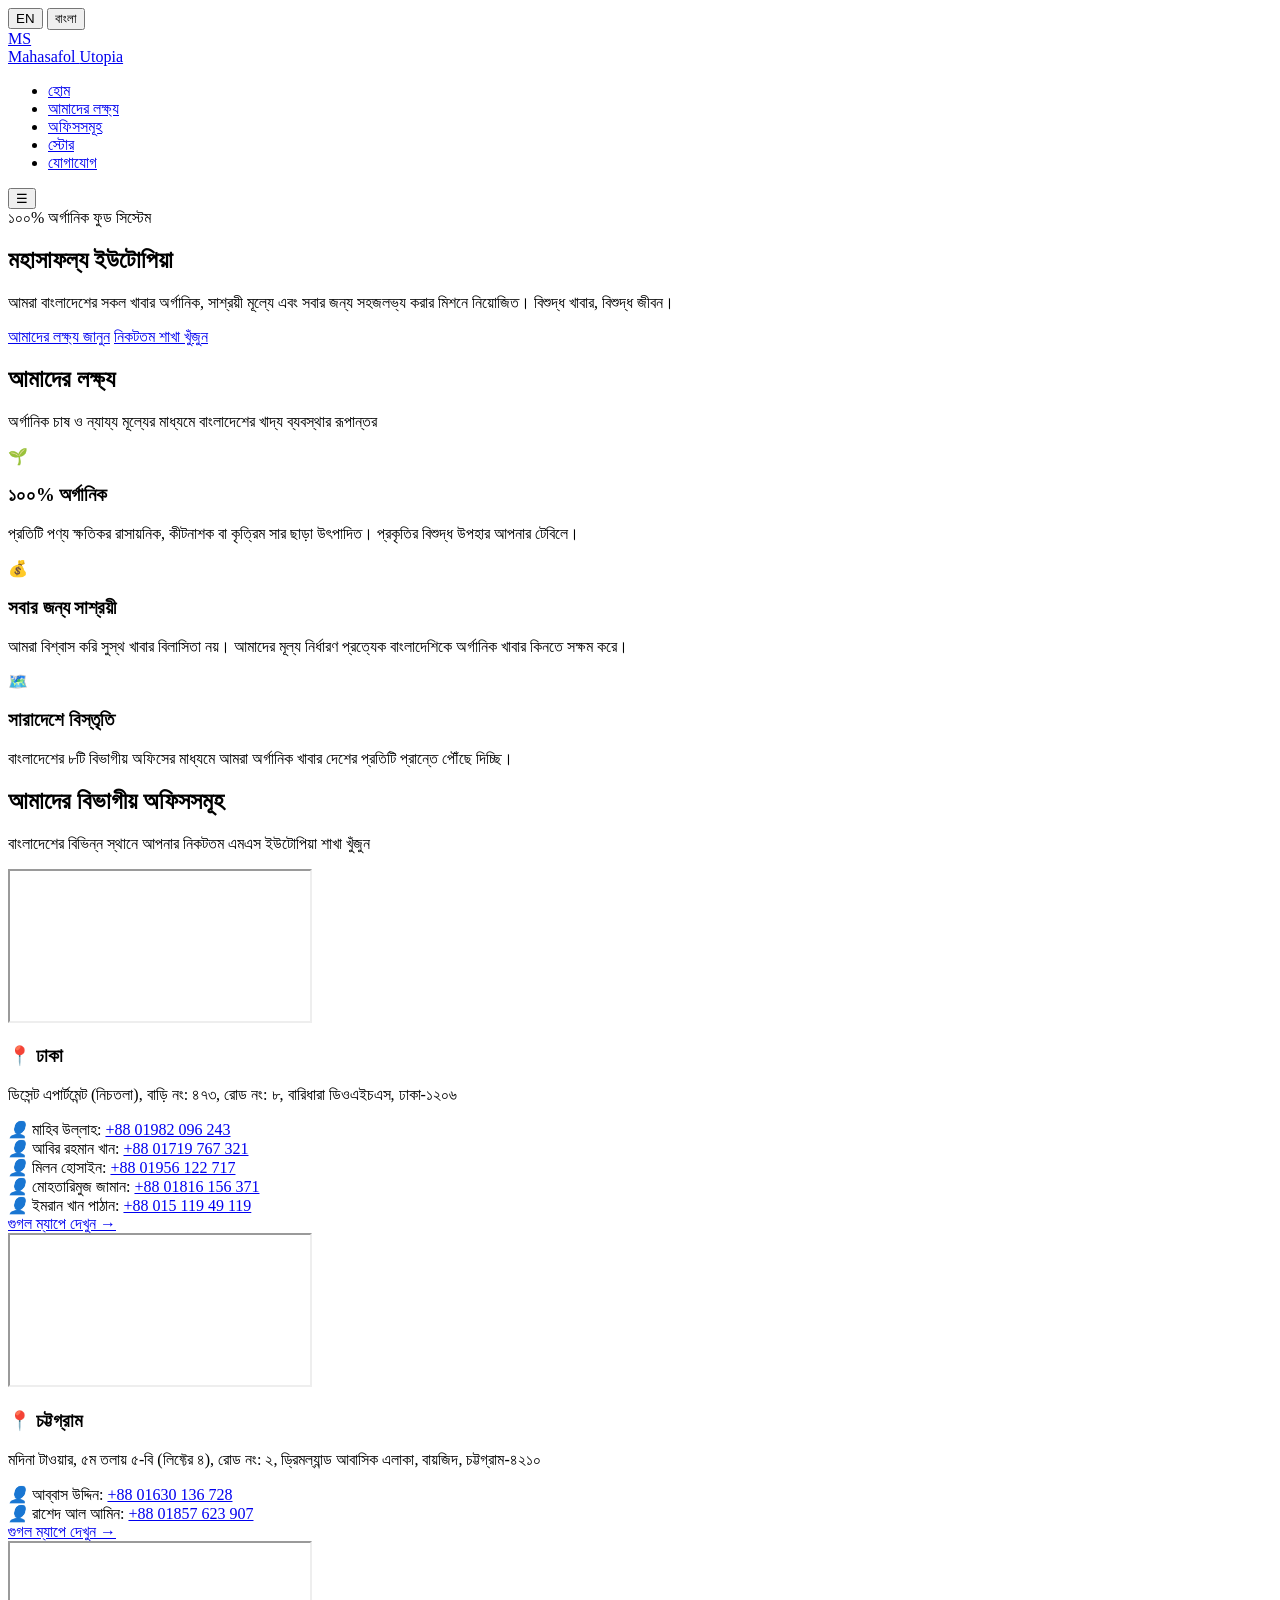
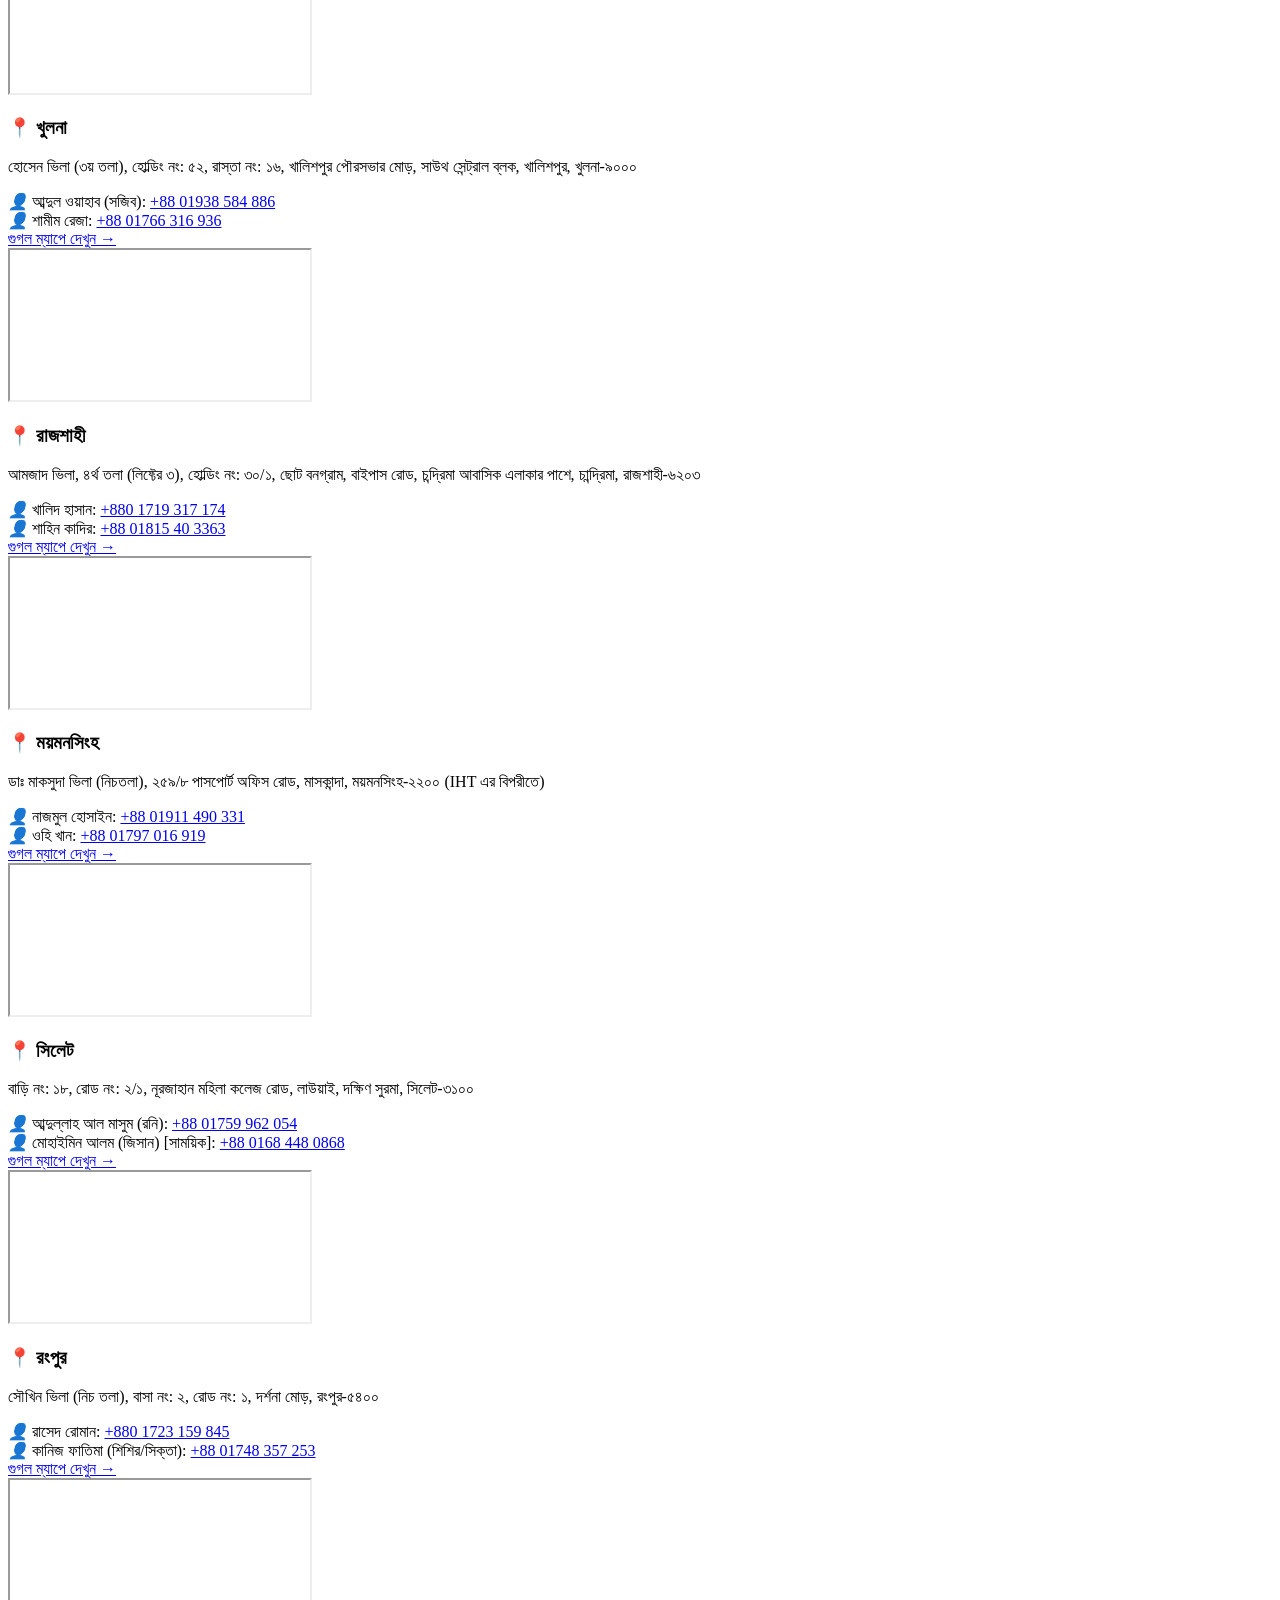
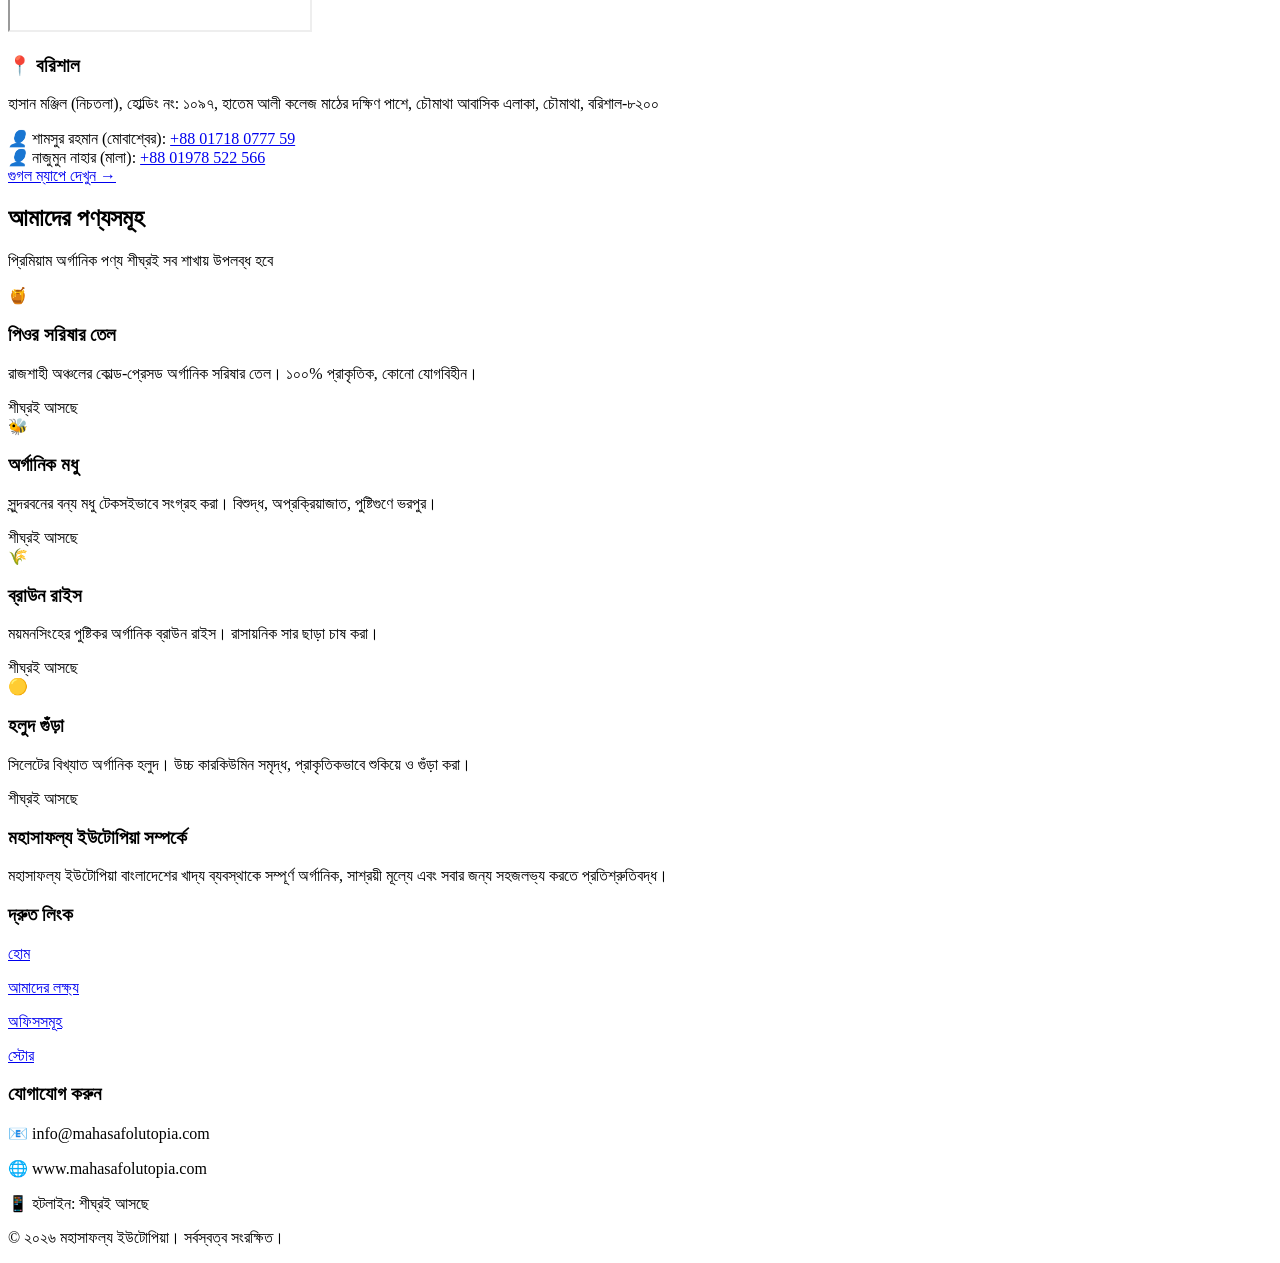
==== index.html @ d202ad38 "Add files via upload" ====
<!DOCTYPE html>
<html lang="bn">
<head>
    <meta charset="UTF-8">
    <meta name="viewport" content="width=device-width, initial-scale=1.0">
    <meta name="description" content="Mahasafol Utopia - 100% Organic Food System in Bangladesh. Making all food organic, affordable and accessible.">
    <meta name="keywords" content="organic food, Bangladesh, natural food, healthy food, MS Utopia, Mahasafol Utopia">
    <title>মহাসাফল্য ইউটোপিয়া | Mahasafol Utopia - Organic Food System</title>

    <!-- Fonts -->
    <link rel="preconnect" href="https://fonts.googleapis.com">
    <link rel="preconnect" href="https://fonts.gstatic.com" crossorigin>
    <link href="https://fonts.googleapis.com/css2?family=Noto+Sans+Bengali:wght@400;500;600;700;800&family=Poppins:wght@400;500;600;700;800&display=swap" rel="stylesheet">

    <!-- Styles -->
    <link rel="stylesheet" href="css/style.css">

    <!-- Favicon -->
    <link rel="icon" type="image/svg+xml" href="data:image/svg+xml,<svg xmlns='http://www.w3.org/2000/svg' viewBox='0 0 100 100'><text y='.9em' font-size='90'>🌿</text></svg>">
</head>
<body class="lang-bn">

    <!-- Language Switcher -->
    <div class="lang-switcher">
        <button data-lang="en" class="">EN</button>
        <button data-lang="bn" class="active">বাংলা</button>
    </div>

    <!-- Navigation -->
    <nav class="navbar">
        <div class="nav-container">
            <a href="#" class="logo">
                <div class="logo-icon">MS</div>
                <div class="logo-text">Mahasafol <span>Utopia</span></div>
            </a>

            <ul class="nav-links">
                <li><a href="#home" data-key="nav_home" class="active">হোম</a></li>
                <li><a href="#mission" data-key="nav_mission">আমাদের লক্ষ্য</a></li>
                <li><a href="#locations" data-key="nav_locations">অফিসসমূহ</a></li>
                <li><a href="#store" data-key="nav_store">স্টোর</a></li>
                <li><a href="#contact" data-key="nav_contact">যোগাযোগ</a></li>
            </ul>

            <button class="mobile-menu-btn">☰</button>
        </div>
    </nav>

    <!-- Hero Section -->
    <section id="home" class="hero">
        <div class="hero-content">
            <span class="hero-badge" data-key="hero_badge">১০০% অর্গানিক ফুড সিস্টেম</span>
            <h1 data-key="hero_title">মহাসাফল্য ইউটোপিয়া</h1>
            <p data-key="hero_desc">আমরা বাংলাদেশের সকল খাবার অর্গানিক, সাশ্রয়ী মূল্যে এবং সবার জন্য সহজলভ্য করার মিশনে নিয়োজিত। বিশুদ্ধ খাবার, বিশুদ্ধ জীবন।</p>
            <div class="hero-buttons">
                <a href="#mission" class="btn btn-primary" data-key="hero_btn_primary">আমাদের লক্ষ্য জানুন</a>
                <a href="#locations" class="btn btn-secondary" data-key="hero_btn_secondary">নিকটতম শাখা খুঁজুন</a>
            </div>
        </div>
    </section>

    <!-- Mission Section -->
    <section id="mission" class="section mission-section">
        <div class="section-header">
            <h2 data-key="mission_title">আমাদের লক্ষ্য</h2>
            <p data-key="mission_subtitle">অর্গানিক চাষ ও ন্যায্য মূল্যের মাধ্যমে বাংলাদেশের খাদ্য ব্যবস্থার রূপান্তর</p>
        </div>

        <div class="mission-grid">
            <div class="mission-card">
                <div class="mission-icon">🌱</div>
                <h3 data-key="mission_1_title">১০০% অর্গানিক</h3>
                <p data-key="mission_1_desc">প্রতিটি পণ্য ক্ষতিকর রাসায়নিক, কীটনাশক বা কৃত্রিম সার ছাড়া উৎপাদিত। প্রকৃতির বিশুদ্ধ উপহার আপনার টেবিলে।</p>
            </div>

            <div class="mission-card">
                <div class="mission-icon">💰</div>
                <h3 data-key="mission_2_title">সবার জন্য সাশ্রয়ী</h3>
                <p data-key="mission_2_desc">আমরা বিশ্বাস করি সুস্থ খাবার বিলাসিতা নয়। আমাদের মূল্য নির্ধারণ প্রত্যেক বাংলাদেশিকে অর্গানিক খাবার কিনতে সক্ষম করে।</p>
            </div>

            <div class="mission-card">
                <div class="mission-icon">🗺️</div>
                <h3 data-key="mission_3_title">সারাদেশে বিস্তৃতি</h3>
                <p data-key="mission_3_desc">বাংলাদেশের ৮টি বিভাগীয় অফিসের মাধ্যমে আমরা অর্গানিক খাবার দেশের প্রতিটি প্রান্তে পৌঁছে দিচ্ছি।</p>
            </div>
        </div>
    </section>

    <!-- Locations Section -->
    <section id="locations" class="section locations-section">
        <div class="section-header">
            <h2 data-key="locations_title">আমাদের বিভাগীয় অফিসসমূহ</h2>
            <p data-key="locations_subtitle">বাংলাদেশের বিভিন্ন স্থানে আপনার নিকটতম এমএস ইউটোপিয়া শাখা খুঁজুন</p>
        </div>

        <div class="locations-grid">
            <!-- Dhaka -->
            <div class="location-card">
                <div class="location-map">
                    <iframe src="https://www.google.com/maps/embed?pb=!1m18!1m12!1m3!1d3650.598259284728!2d90.4234!3d23.7936!2m3!1f0!2f0!3f0!3m2!1i1024!2i768!4f13.1!3m3!1m2!1s0x0%3A0x0!2zMjPCsDQ3JzM3LjAiTiA5MMKwMjUnMjQuMiJF!5e0!3m2!1sen!2sbd!4v1600000000000!5m2!1sen!2sbd" allowfullscreen="" loading="lazy"></iframe>
                </div>
                <div class="location-info">
                    <h3>📍 ঢাকা</h3>
                    <p class="address">ডিসেন্ট এপার্টমেন্ট (নিচতলা), বাড়ি নং: ৪৭৩, রোড নং: ৮, বারিধারা ডিওএইচএস, ঢাকা-১২০৬</p>
                    <div class="contacts">
                        <div class="contact-person">
                            <i>👤</i>
                            <span>মাহিব উল্লাহ: <a href="tel:+8801982096243">+88 01982 096 243</a></span>
                        </div>
                        <div class="contact-person">
                            <i>👤</i>
                            <span>আবির রহমান খান: <a href="tel:+8801719767321">+88 01719 767 321</a></span>
                        </div>
                        <div class="contact-person">
                            <i>👤</i>
                            <span>মিলন হোসাইন: <a href="tel:+8801956122717">+88 01956 122 717</a></span>
                        </div>
                        <div class="contact-person">
                            <i>👤</i>
                            <span>মোহতারিমুজ জামান: <a href="tel:+8801816156371">+88 01816 156 371</a></span>
                        </div>
                        <div class="contact-person">
                            <i>👤</i>
                            <span>ইমরান খান পাঠান: <a href="tel:+8801511949119">+88 015 119 49 119</a></span>
                        </div>
                    </div>
                    <a href="https://maps.app.goo.gl/XpT64xNv4MqE2ymf9" target="_blank" class="view-map-btn" data-key="view_map">গুগল ম্যাপে দেখুন →</a>
                </div>
            </div>

            <!-- Chattogram -->
            <div class="location-card">
                <div class="location-map">
                    <iframe src="https://www.google.com/maps/embed?pb=!1m18!1m12!1m3!1d3689.7756!2d91.8256!3d22.3667!2m3!1f0!2f0!3f0!3m2!1i1024!2i768!4f13.1!3m3!1m2!1s0x0%3A0x0!2zMjLCsDIyJzAwLjEiTiA5McKwNDknMzIuMiJF!5e0!3m2!1sen!2sbd!4v1600000000000!5m2!1sen!2sbd" allowfullscreen="" loading="lazy"></iframe>
                </div>
                <div class="location-info">
                    <h3>📍 চট্টগ্রাম</h3>
                    <p class="address">মদিনা টাওয়ার, ৫ম তলায় ৫-বি (লিফ্টের ৪), রোড নং: ২, ড্রিমল্যান্ড আবাসিক এলাকা, বায়জিদ, চট্টগ্রাম-৪২১০</p>
                    <div class="contacts">
                        <div class="contact-person">
                            <i>👤</i>
                            <span>আব্বাস উদ্দিন: <a href="tel:+8801630136728">+88 01630 136 728</a></span>
                        </div>
                        <div class="contact-person">
                            <i>👤</i>
                            <span>রাশেদ আল আমিন: <a href="tel:+8801857623907">+88 01857 623 907</a></span>
                        </div>
                    </div>
                    <a href="https://maps.app.goo.gl/BWXQ6duyVMZkqKes9" target="_blank" class="view-map-btn" data-key="view_map">গুগল ম্যাপে দেখুন →</a>
                </div>
            </div>

            <!-- Khulna -->
            <div class="location-card">
                <div class="location-map">
                    <iframe src="https://www.google.com/maps/embed?pb=!1m18!1m12!1m3!1d3674.3366!2d89.5286!3d22.8456!2m3!1f0!2f0!3f0!3m2!1i1024!2i768!4f13.1!3m3!1m2!1s0x0%3A0x0!2zMjLCsDUwJzQ0LjIiTiA4OcKwMzEnNDIuOSJF!5e0!3m2!1sen!2sbd!4v1600000000000!5m2!1sen!2sbd" allowfullscreen="" loading="lazy"></iframe>
                </div>
                <div class="location-info">
                    <h3>📍 খুলনা</h3>
                    <p class="address">হোসেন ভিলা (৩য় তলা), হোল্ডিং নং: ৫২, রাস্তা নং: ১৬, খালিশপুর পৌরসভার মোড়, সাউথ সেন্ট্রাল ব্লক, খালিশপুর, খুলনা-৯০০০</p>
                    <div class="contacts">
                        <div class="contact-person">
                            <i>👤</i>
                            <span>আব্দুল ওয়াহাব (সজিব): <a href="tel:+8801938584886">+88 01938 584 886</a></span>
                        </div>
                        <div class="contact-person">
                            <i>👤</i>
                            <span>শামীম রেজা: <a href="tel:+8801766316936">+88 01766 316 936</a></span>
                        </div>
                    </div>
                    <a href="https://maps.app.goo.gl/zXhvimbaC1LqSBq59" target="_blank" class="view-map-btn" data-key="view_map">গুগল ম্যাপে দেখুন →</a>
                </div>
            </div>

            <!-- Rajshahi -->
            <div class="location-card">
                <div class="location-map">
                    <iframe src="https://www.google.com/maps/embed?pb=!1m18!1m12!1m3!1d3634.1234!2d88.6056!3d24.3745!2m3!1f0!2f0!3f0!3m2!1i1024!2i768!4f13.1!3m3!1m2!1s0x0%3A0x0!2zMjTCsDIyJzI4LjIiTiA4OMKwMzYnMjAuMiJF!5e0!3m2!1sen!2sbd!4v1600000000000!5m2!1sen!2sbd" allowfullscreen="" loading="lazy"></iframe>
                </div>
                <div class="location-info">
                    <h3>📍 রাজশাহী</h3>
                    <p class="address">আমজাদ ভিলা, ৪র্থ তলা (লিফ্টের ৩), হোল্ডিং নং: ৩০/১, ছোট বনগ্রাম, বাইপাস রোড, চন্দ্রিমা আবাসিক এলাকার পাশে, চান্দ্রিমা, রাজশাহী-৬২০৩</p>
                    <div class="contacts">
                        <div class="contact-person">
                            <i>👤</i>
                            <span>খালিদ হাসান: <a href="tel:+8801719317174">+880 1719 317 174</a></span>
                        </div>
                        <div class="contact-person">
                            <i>👤</i>
                            <span>শাহিন কাদির: <a href="tel:+8801815403363">+88 01815 40 3363</a></span>
                        </div>
                    </div>
                    <a href="https://maps.app.goo.gl/fY2fMAiS6jv1bw3J7" target="_blank" class="view-map-btn" data-key="view_map">গুগল ম্যাপে দেখুন →</a>
                </div>
            </div>

            <!-- Mymensingh -->
            <div class="location-card">
                <div class="location-map">
                    <iframe src="https://www.google.com/maps/embed?pb=!1m18!1m12!1m3!1d3628.5678!2d90.4072!3d24.7536!2m3!1f0!2f0!3f0!3m2!1i1024!2i768!4f13.1!3m3!1m2!1s0x0%3A0x0!2zMjTCsDQ1JzEzLjAiTiA5MMKwMjQnMjYuMCJF!5e0!3m2!1sen!2sbd!4v1600000000000!5m2!1sen!2sbd" allowfullscreen="" loading="lazy"></iframe>
                </div>
                <div class="location-info">
                    <h3>📍 ময়মনসিংহ</h3>
                    <p class="address">ডাঃ মাকসুদা ভিলা (নিচতলা), ২৫৯/৮ পাসপোর্ট অফিস রোড, মাসকান্দা, ময়মনসিংহ-২২০০ (IHT এর বিপরীতে)</p>
                    <div class="contacts">
                        <div class="contact-person">
                            <i>👤</i>
                            <span>নাজমুল হোসাইন: <a href="tel:+8801911490331">+88 01911 490 331</a></span>
                        </div>
                        <div class="contact-person">
                            <i>👤</i>
                            <span>ওহি খান: <a href="tel:+8801797016919">+88 01797 016 919</a></span>
                        </div>
                    </div>
                    <a href="https://maps.app.goo.gl/SprPQk7azYsTEvmq8" target="_blank" class="view-map-btn" data-key="view_map">গুগল ম্যাপে দেখুন →</a>
                </div>
            </div>

            <!-- Sylhet -->
            <div class="location-card">
                <div class="location-map">
                    <iframe src="https://www.google.com/maps/embed?pb=!1m18!1m12!1m3!1d3618.9012!2d91.8687!3d24.8945!2m3!1f0!2f0!3f0!3m2!1i1024!2i768!4f13.1!3m3!1m2!1s0x0%3A0x0!2zMjTCsDUzJzQwLjIiTiA5McKwNTInMDcuMyJF!5e0!3m2!1sen!2sbd!4v1600000000000!5m2!1sen!2sbd" allowfullscreen="" loading="lazy"></iframe>
                </div>
                <div class="location-info">
                    <h3>📍 সিলেট</h3>
                    <p class="address">বাড়ি নং: ১৮, রোড নং: ২/১, নূরজাহান মহিলা কলেজ রোড, লাউয়াই, দক্ষিণ সুরমা, সিলেট-৩১০০</p>
                    <div class="contacts">
                        <div class="contact-person">
                            <i>👤</i>
                            <span>আব্দুল্লাহ আল মাসুম (রনি): <a href="tel:+8801759962054">+88 01759 962 054</a></span>
                        </div>
                        <div class="contact-person">
                            <i>👤</i>
                            <span>মোহাইমিন আলম (জিসান) [সাময়িক]: <a href="tel:+8801684480868">+88 0168 448 0868</a></span>
                        </div>
                    </div>
                    <a href="https://maps.app.goo.gl/BGHCKiHCV3CKpa7v6" target="_blank" class="view-map-btn" data-key="view_map">গুগল ম্যাপে দেখুন →</a>
                </div>
            </div>

            <!-- Rangpur -->
            <div class="location-card">
                <div class="location-map">
                    <iframe src="https://www.google.com/maps/embed?pb=!1m18!1m12!1m3!1d3600.3456!2d89.2345!3d25.7468!2m3!1f0!2f0!3f0!3m2!1i1024!2i768!4f13.1!3m3!1m2!1s0x0%3A0x0!2zMjXCsDQ0JzQ4LjUiTiA4OcKwMTQnMDQuMiJF!5e0!3m2!1sen!2sbd!4v1600000000000!5m2!1sen!2sbd" allowfullscreen="" loading="lazy"></iframe>
                </div>
                <div class="location-info">
                    <h3>📍 রংপুর</h3>
                    <p class="address">সৌখিন ভিলা (নিচ তলা), বাসা নং: ২, রোড নং: ১, দর্শনা মোড়, রংপুর-৫৪০০</p>
                    <div class="contacts">
                        <div class="contact-person">
                            <i>👤</i>
                            <span>রাসেদ রোমান: <a href="tel:+8801723159845">+880 1723 159 845</a></span>
                        </div>
                        <div class="contact-person">
                            <i>👤</i>
                            <span>কানিজ ফাতিমা (শিশির/সিক্তা): <a href="tel:+8801748357253">+88 01748 357 253</a></span>
                        </div>
                    </div>
                    <a href="https://maps.app.goo.gl/mn9JSvwUzYDxC9i56" target="_blank" class="view-map-btn" data-key="view_map">গুগল ম্যাপে দেখুন →</a>
                </div>
            </div>

            <!-- Barishal -->
            <div class="location-card">
                <div class="location-map">
                    <iframe src="https://www.google.com/maps/embed?pb=!1m18!1m12!1m3!1d3682.7890!2d90.3456!3d22.7012!2m3!1f0!2f0!3f0!3m2!1i1024!2i768!4f13.1!3m3!1m2!1s0x0%3A0x0!2zMjLCsDQyJzA0LjMiTiA5MMKwMjAnNDQuMiJF!5e0!3m2!1sen!2sbd!4v1600000000000!5m2!1sen!2sbd" allowfullscreen="" loading="lazy"></iframe>
                </div>
                <div class="location-info">
                    <h3>📍 বরিশাল</h3>
                    <p class="address">হাসান মঞ্জিল (নিচতলা), হোল্ডিং নং: ১০৯৭, হাতেম আলী কলেজ মাঠের দক্ষিণ পাশে, চৌমাথা আবাসিক এলাকা, চৌমাথা, বরিশাল-৮২০০</p>
                    <div class="contacts">
                        <div class="contact-person">
                            <i>👤</i>
                            <span>শামসুর রহমান (মোবাশ্বের): <a href="tel:+8801718077759">+88 01718 0777 59</a></span>
                        </div>
                        <div class="contact-person">
                            <i>👤</i>
                            <span>নাজুমুন নাহার (মালা): <a href="tel:+8801978522566">+88 01978 522 566</a></span>
                        </div>
                    </div>
                    <a href="https://maps.app.goo.gl/VuicLJiiHdUcmGzq7" target="_blank" class="view-map-btn" data-key="view_map">গুগল ম্যাপে দেখুন →</a>
                </div>
            </div>
        </div>
    </section>

    <!-- Store Section -->
    <section id="store" class="section store-section">
        <div class="section-header">
            <h2 data-key="store_title">আমাদের পণ্যসমূহ</h2>
            <p data-key="store_subtitle">প্রিমিয়াম অর্গানিক পণ্য শীঘ্রই সব শাখায় উপলব্ধ হবে</p>
        </div>

        <div class="products-grid">
            <!-- Product 1: Mustard Oil -->
            <div class="product-card">
                <div class="product-image">🍯</div>
                <div class="product-info">
                    <h3 data-key="product_1_name">পিওর সরিষার তেল</h3>
                    <p data-key="product_1_desc">রাজশাহী অঞ্চলের কোল্ড-প্রেসড অর্গানিক সরিষার তেল। ১০০% প্রাকৃতিক, কোনো যোগবিহীন।</p>
                    <span class="coming-soon-badge" data-key="coming_soon">শীঘ্রই আসছে</span>
                </div>
            </div>

            <!-- Product 2: Honey -->
            <div class="product-card">
                <div class="product-image">🐝</div>
                <div class="product-info">
                    <h3 data-key="product_2_name">অর্গানিক মধু</h3>
                    <p data-key="product_2_desc">সুন্দরবনের বন্য মধু টেকসইভাবে সংগ্রহ করা। বিশুদ্ধ, অপ্রক্রিয়াজাত, পুষ্টিগুণে ভরপুর।</p>
                    <span class="coming-soon-badge" data-key="coming_soon">শীঘ্রই আসছে</span>
                </div>
            </div>

            <!-- Product 3: Brown Rice -->
            <div class="product-card">
                <div class="product-image">🌾</div>
                <div class="product-info">
                    <h3 data-key="product_3_name">ব্রাউন রাইস</h3>
                    <p data-key="product_3_desc">ময়মনসিংহের পুষ্টিকর অর্গানিক ব্রাউন রাইস। রাসায়নিক সার ছাড়া চাষ করা।</p>
                    <span class="coming-soon-badge" data-key="coming_soon">শীঘ্রই আসছে</span>
                </div>
            </div>

            <!-- Product 4: Turmeric -->
            <div class="product-card">
                <div class="product-image">🟡</div>
                <div class="product-info">
                    <h3 data-key="product_4_name">হলুদ গুঁড়া</h3>
                    <p data-key="product_4_desc">সিলেটের বিখ্যাত অর্গানিক হলুদ। উচ্চ কারকিউমিন সমৃদ্ধ, প্রাকৃতিকভাবে শুকিয়ে ও গুঁড়া করা।</p>
                    <span class="coming-soon-badge" data-key="coming_soon">শীঘ্রই আসছে</span>
                </div>
            </div>
        </div>
    </section>

    <!-- Footer -->
    <footer id="contact" class="footer">
        <div class="footer-content">
            <div class="footer-section">
                <h3 data-key="footer_about">মহাসাফল্য ইউটোপিয়া সম্পর্কে</h3>
                <p data-key="footer_about_text">মহাসাফল্য ইউটোপিয়া বাংলাদেশের খাদ্য ব্যবস্থাকে সম্পূর্ণ অর্গানিক, সাশ্রয়ী মূল্যে এবং সবার জন্য সহজলভ্য করতে প্রতিশ্রুতিবদ্ধ।</p>
            </div>

            <div class="footer-section">
                <h3 data-key="footer_quick_links">দ্রুত লিংক</h3>
                <p><a href="#home" data-key="nav_home">হোম</a></p>
                <p><a href="#mission" data-key="nav_mission">আমাদের লক্ষ্য</a></p>
                <p><a href="#locations" data-key="nav_locations">অফিসসমূহ</a></p>
                <p><a href="#store" data-key="nav_store">স্টোর</a></p>
            </div>

            <div class="footer-section">
                <h3 data-key="footer_contact">যোগাযোগ করুন</h3>
                <p>📧 info@mahasafolutopia.com</p>
                <p>🌐 www.mahasafolutopia.com</p>
                <p>📱 হটলাইন: শীঘ্রই আসছে</p>
            </div>
        </div>

        <div class="footer-bottom">
            <p data-key="footer_copyright">© ২০২৬ মহাসাফল্য ইউটোপিয়া। সর্বস্বত্ব সংরক্ষিত।</p>
        </div>
    </footer>

    <!-- Scripts -->
    <script src="js/main.js"></script>
</body>
</html>
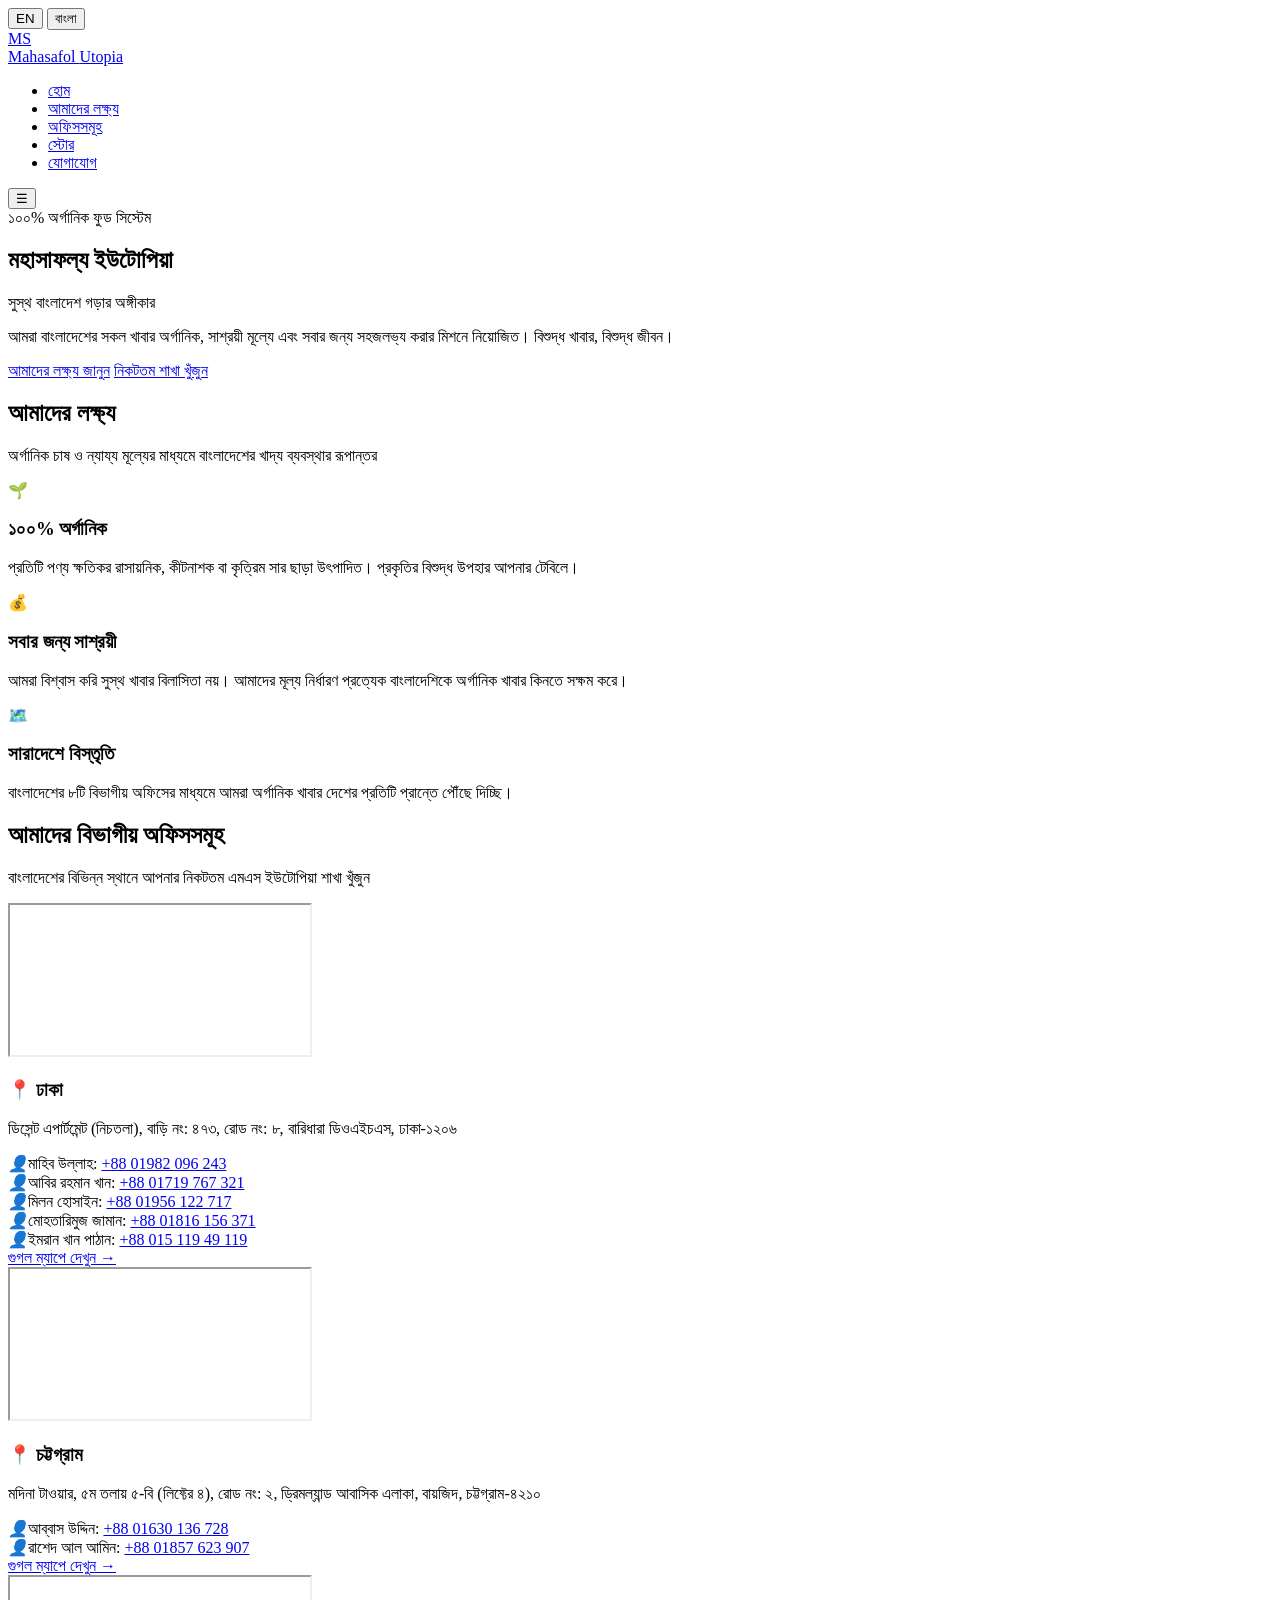
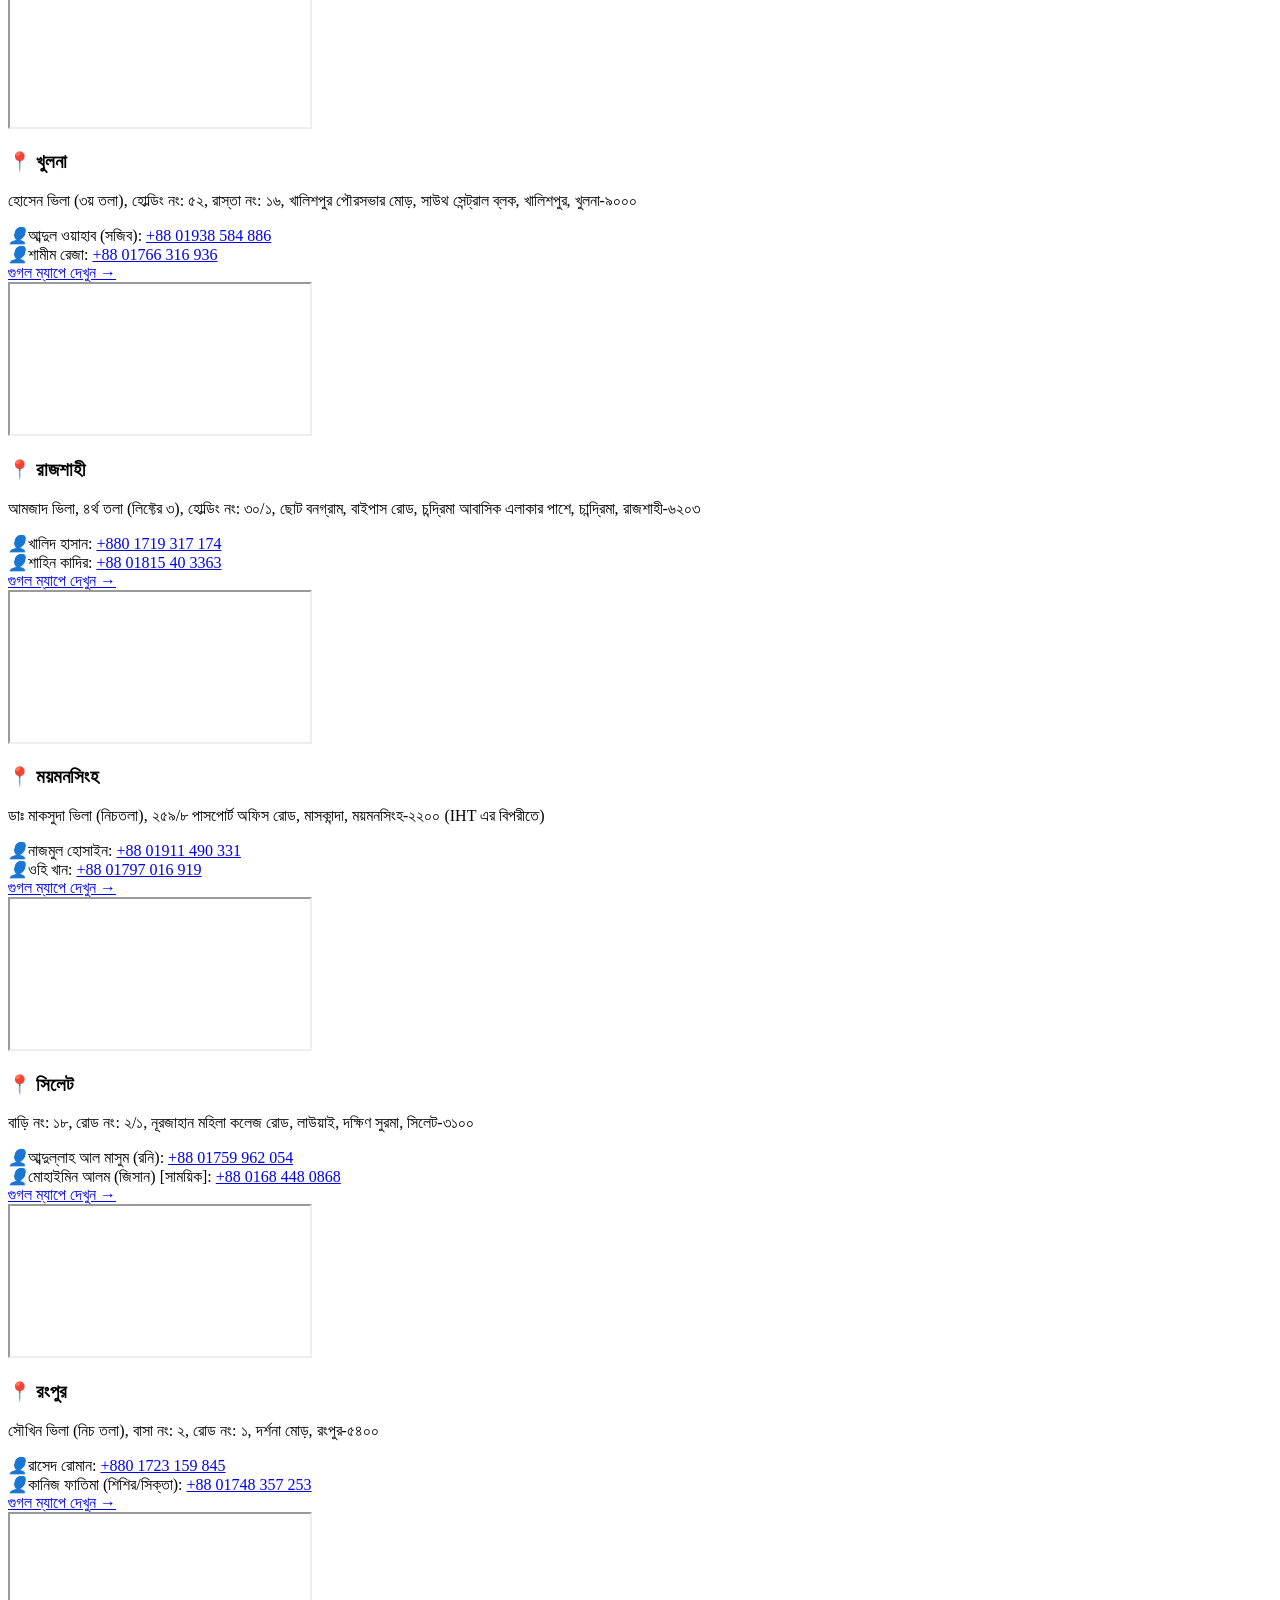
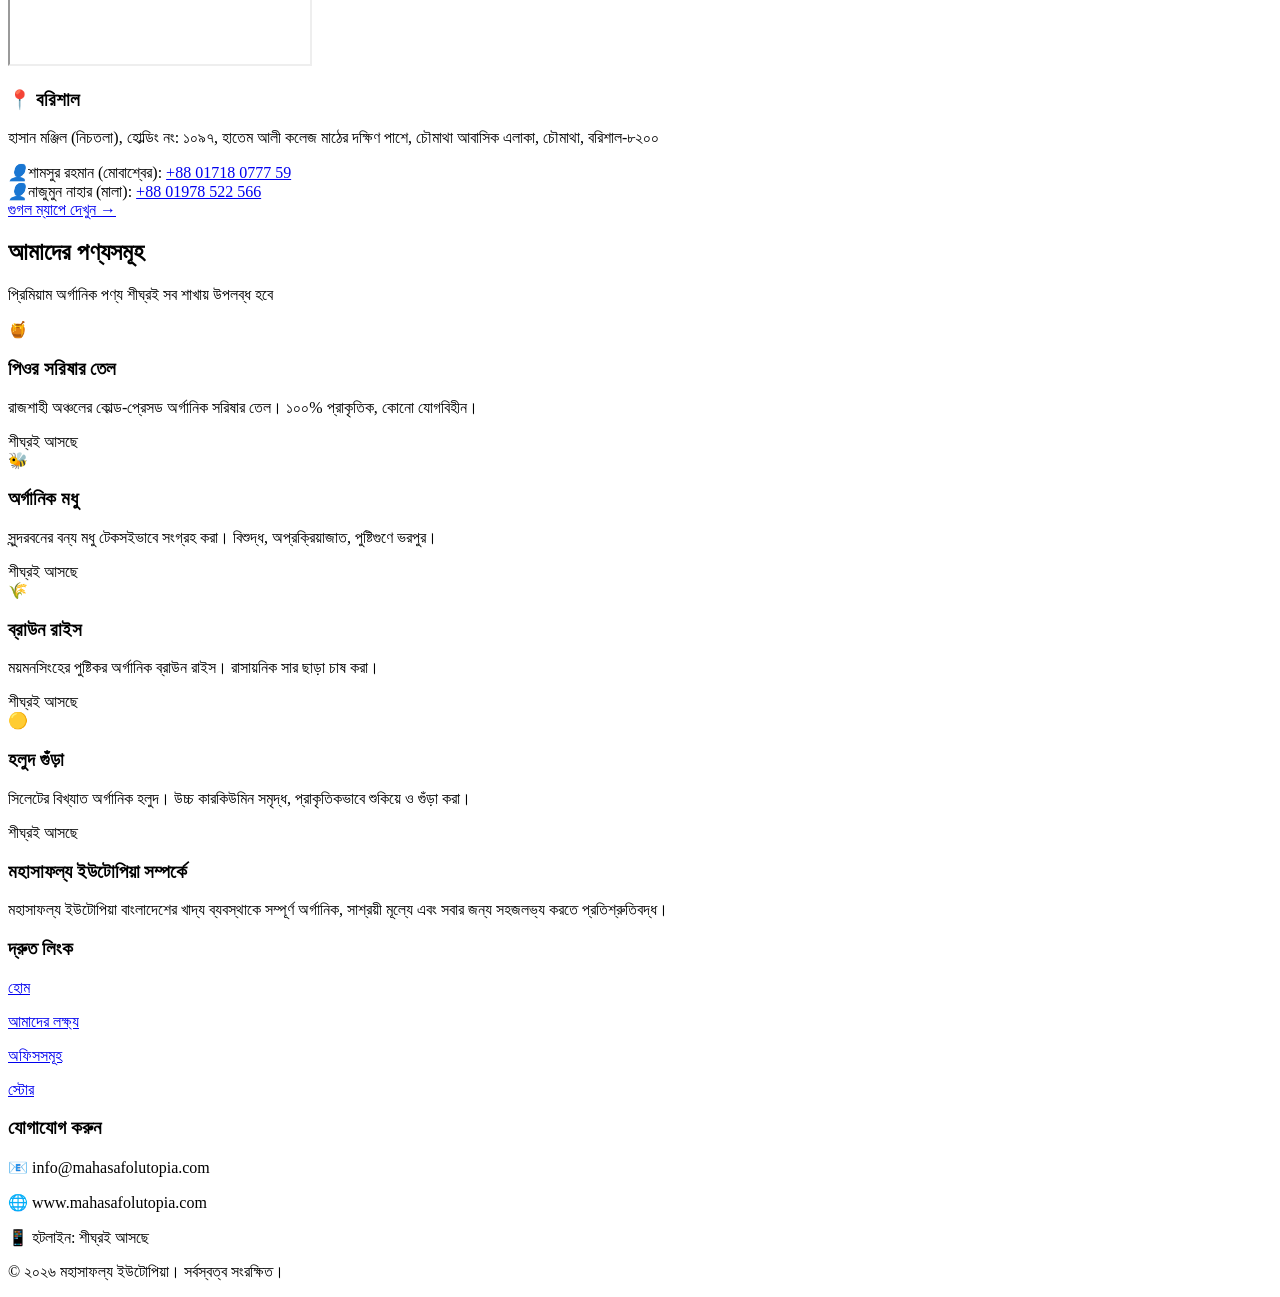
==== commit 6022b0cc: "Add files via upload" ====
--- a/index.html
+++ b/index.html
@@ -3,37 +3,39 @@
 <head>
     <meta charset="UTF-8">
     <meta name="viewport" content="width=device-width, initial-scale=1.0">
-    <meta name="description" content="Mahasafol Utopia - 100% Organic Food System in Bangladesh. Making all food organic, affordable and accessible.">
-    <meta name="keywords" content="organic food, Bangladesh, natural food, healthy food, MS Utopia, Mahasafol Utopia">
-    <title>মহাসাফল্য ইউটোপিয়া | Mahasafol Utopia - Organic Food System</title>
-
-    <!-- Fonts -->
+    <meta name="description" content="Mahasafol Utopia - 100% Organic Food System in Bangladesh. Making all food organic, affordable and accessible. 8 divisional offices across Bangladesh.">
+    <meta name="keywords" content="organic food, Bangladesh, natural food, healthy food, MS Utopia, Mahasafol Utopia, pure food, organic mustard oil, organic honey">
+    <meta name="author" content="Mahasafol Utopia">
+    <meta name="robots" content="index, follow">
+    <meta property="og:title" content="Mahasafol Utopia - 100% Organic Food System">
+    <meta property="og:description" content="Making Bangladesh's food system completely organic, affordable, and accessible to all.">
+    <meta property="og:type" content="website">
+    <meta property="og:locale" content="bn_BD">
+    <meta name="twitter:card" content="summary_large_image">
+    <meta name="theme-color" content="#1b5e20">
+
+    <title>মহাসাফল্য ইউটোপিয়া | Mahasafol Utopia - Organic Food System Bangladesh</title>
+
     <link rel="preconnect" href="https://fonts.googleapis.com">
     <link rel="preconnect" href="https://fonts.gstatic.com" crossorigin>
-    <link href="https://fonts.googleapis.com/css2?family=Noto+Sans+Bengali:wght@400;500;600;700;800&family=Poppins:wght@400;500;600;700;800&display=swap" rel="stylesheet">
-
-    <!-- Styles -->
+    <link href="https://fonts.googleapis.com/css2?family=Noto+Sans+Bengali:wght@400;500;600;700;800&family=Poppins:wght@300;400;500;600;700;800&display=swap" rel="stylesheet">
     <link rel="stylesheet" href="css/style.css">
-
-    <!-- Favicon -->
     <link rel="icon" type="image/svg+xml" href="data:image/svg+xml,<svg xmlns='http://www.w3.org/2000/svg' viewBox='0 0 100 100'><text y='.9em' font-size='90'>🌿</text></svg>">
+    <link rel="canonical" href="https://mahasafolutopia.com">
 </head>
 <body class="lang-bn">
 
-    <!-- Language Switcher -->
     <div class="lang-switcher">
         <button data-lang="en" class="">EN</button>
         <button data-lang="bn" class="active">বাংলা</button>
     </div>
 
-    <!-- Navigation -->
     <nav class="navbar">
         <div class="nav-container">
             <a href="#" class="logo">
                 <div class="logo-icon">MS</div>
                 <div class="logo-text">Mahasafol <span>Utopia</span></div>
             </a>
-
             <ul class="nav-links">
                 <li><a href="#home" data-key="nav_home" class="active">হোম</a></li>
                 <li><a href="#mission" data-key="nav_mission">আমাদের লক্ষ্য</a></li>
@@ -41,16 +43,15 @@
                 <li><a href="#store" data-key="nav_store">স্টোর</a></li>
                 <li><a href="#contact" data-key="nav_contact">যোগাযোগ</a></li>
             </ul>
-
             <button class="mobile-menu-btn">☰</button>
         </div>
     </nav>
 
-    <!-- Hero Section -->
     <section id="home" class="hero">
         <div class="hero-content">
             <span class="hero-badge" data-key="hero_badge">১০০% অর্গানিক ফুড সিস্টেম</span>
             <h1 data-key="hero_title">মহাসাফল্য ইউটোপিয়া</h1>
+            <p class="hero-subtitle" data-key="hero_subtitle">সুস্থ বাংলাদেশ গড়ার অঙ্গীকার</p>
             <p data-key="hero_desc">আমরা বাংলাদেশের সকল খাবার অর্গানিক, সাশ্রয়ী মূল্যে এবং সবার জন্য সহজলভ্য করার মিশনে নিয়োজিত। বিশুদ্ধ খাবার, বিশুদ্ধ জীবন।</p>
             <div class="hero-buttons">
                 <a href="#mission" class="btn btn-primary" data-key="hero_btn_primary">আমাদের লক্ষ্য জানুন</a>
@@ -59,26 +60,22 @@
         </div>
     </section>
 
-    <!-- Mission Section -->
     <section id="mission" class="section mission-section">
         <div class="section-header">
             <h2 data-key="mission_title">আমাদের লক্ষ্য</h2>
             <p data-key="mission_subtitle">অর্গানিক চাষ ও ন্যায্য মূল্যের মাধ্যমে বাংলাদেশের খাদ্য ব্যবস্থার রূপান্তর</p>
         </div>
-
         <div class="mission-grid">
             <div class="mission-card">
                 <div class="mission-icon">🌱</div>
                 <h3 data-key="mission_1_title">১০০% অর্গানিক</h3>
                 <p data-key="mission_1_desc">প্রতিটি পণ্য ক্ষতিকর রাসায়নিক, কীটনাশক বা কৃত্রিম সার ছাড়া উৎপাদিত। প্রকৃতির বিশুদ্ধ উপহার আপনার টেবিলে।</p>
             </div>
-
             <div class="mission-card">
                 <div class="mission-icon">💰</div>
                 <h3 data-key="mission_2_title">সবার জন্য সাশ্রয়ী</h3>
                 <p data-key="mission_2_desc">আমরা বিশ্বাস করি সুস্থ খাবার বিলাসিতা নয়। আমাদের মূল্য নির্ধারণ প্রত্যেক বাংলাদেশিকে অর্গানিক খাবার কিনতে সক্ষম করে।</p>
             </div>
-
             <div class="mission-card">
                 <div class="mission-icon">🗺️</div>
                 <h3 data-key="mission_3_title">সারাদেশে বিস্তৃতি</h3>
@@ -87,213 +84,152 @@
         </div>
     </section>
 
-    <!-- Locations Section -->
     <section id="locations" class="section locations-section">
         <div class="section-header">
             <h2 data-key="locations_title">আমাদের বিভাগীয় অফিসসমূহ</h2>
             <p data-key="locations_subtitle">বাংলাদেশের বিভিন্ন স্থানে আপনার নিকটতম এমএস ইউটোপিয়া শাখা খুঁজুন</p>
         </div>
-
         <div class="locations-grid">
-            <!-- Dhaka -->
-            <div class="location-card">
-                <div class="location-map">
-                    <iframe src="https://www.google.com/maps/embed?pb=!1m18!1m12!1m3!1d3650.598259284728!2d90.4234!3d23.7936!2m3!1f0!2f0!3f0!3m2!1i1024!2i768!4f13.1!3m3!1m2!1s0x0%3A0x0!2zMjPCsDQ3JzM3LjAiTiA5MMKwMjUnMjQuMiJF!5e0!3m2!1sen!2sbd!4v1600000000000!5m2!1sen!2sbd" allowfullscreen="" loading="lazy"></iframe>
+
+            <!-- DHAKA -->
+            <div class="location-card">
+                <div class="location-map">
+                    <iframe src="https://www.google.com/maps/embed?pb=!1m18!1m12!1m3!1d3650.598259284728!2d90.4234!3d23.7936!2m3!1f0!2f0!3f0!3m2!1i1024!2i768!4f13.1!3m3!1m2!1s0x0%3A0x0!2zMjPCsDQ3JzM3LjAiTiA5MMKwMjUnMjQuMiJF!5e0!3m2!1sen!2sbd!4v1600000000000!5m2!1sen!2sbd" allowfullscreen="" loading="lazy" referrerpolicy="no-referrer-when-downgrade"></iframe>
                 </div>
                 <div class="location-info">
                     <h3>📍 ঢাকা</h3>
                     <p class="address">ডিসেন্ট এপার্টমেন্ট (নিচতলা), বাড়ি নং: ৪৭৩, রোড নং: ৮, বারিধারা ডিওএইচএস, ঢাকা-১২০৬</p>
                     <div class="contacts">
-                        <div class="contact-person">
-                            <i>👤</i>
-                            <span>মাহিব উল্লাহ: <a href="tel:+8801982096243">+88 01982 096 243</a></span>
-                        </div>
-                        <div class="contact-person">
-                            <i>👤</i>
-                            <span>আবির রহমান খান: <a href="tel:+8801719767321">+88 01719 767 321</a></span>
-                        </div>
-                        <div class="contact-person">
-                            <i>👤</i>
-                            <span>মিলন হোসাইন: <a href="tel:+8801956122717">+88 01956 122 717</a></span>
-                        </div>
-                        <div class="contact-person">
-                            <i>👤</i>
-                            <span>মোহতারিমুজ জামান: <a href="tel:+8801816156371">+88 01816 156 371</a></span>
-                        </div>
-                        <div class="contact-person">
-                            <i>👤</i>
-                            <span>ইমরান খান পাঠান: <a href="tel:+8801511949119">+88 015 119 49 119</a></span>
-                        </div>
-                    </div>
-                    <a href="https://maps.app.goo.gl/XpT64xNv4MqE2ymf9" target="_blank" class="view-map-btn" data-key="view_map">গুগল ম্যাপে দেখুন →</a>
-                </div>
-            </div>
-
-            <!-- Chattogram -->
-            <div class="location-card">
-                <div class="location-map">
-                    <iframe src="https://www.google.com/maps/embed?pb=!1m18!1m12!1m3!1d3689.7756!2d91.8256!3d22.3667!2m3!1f0!2f0!3f0!3m2!1i1024!2i768!4f13.1!3m3!1m2!1s0x0%3A0x0!2zMjLCsDIyJzAwLjEiTiA5McKwNDknMzIuMiJF!5e0!3m2!1sen!2sbd!4v1600000000000!5m2!1sen!2sbd" allowfullscreen="" loading="lazy"></iframe>
+                        <div class="contact-person"><i>👤</i><span>মাহিব উল্লাহ: <a href="tel:+8801982096243">+88 01982 096 243</a></span></div>
+                        <div class="contact-person"><i>👤</i><span>আবির রহমান খান: <a href="tel:+8801719767321">+88 01719 767 321</a></span></div>
+                        <div class="contact-person"><i>👤</i><span>মিলন হোসাইন: <a href="tel:+8801956122717">+88 01956 122 717</a></span></div>
+                        <div class="contact-person"><i>👤</i><span>মোহতারিমুজ জামান: <a href="tel:+8801816156371">+88 01816 156 371</a></span></div>
+                        <div class="contact-person"><i>👤</i><span>ইমরান খান পাঠান: <a href="tel:+8801511949119">+88 015 119 49 119</a></span></div>
+                    </div>
+                    <a href="https://maps.app.goo.gl/XpT64xNv4MqE2ymf9" target="_blank" rel="noopener noreferrer" class="view-map-btn" data-key="view_map">গুগল ম্যাপে দেখুন →</a>
+                </div>
+            </div>
+
+            <!-- CHATTOGRAM -->
+            <div class="location-card">
+                <div class="location-map">
+                    <iframe src="https://www.google.com/maps/embed?pb=!1m18!1m12!1m3!1d3689.7756!2d91.8256!3d22.3667!2m3!1f0!2f0!3f0!3m2!1i1024!2i768!4f13.1!3m3!1m2!1s0x0%3A0x0!2zMjLCsDIyJzAwLjEiTiA5McKwNDknMzIuMiJF!5e0!3m2!1sen!2sbd!4v1600000000000!5m2!1sen!2sbd" allowfullscreen="" loading="lazy" referrerpolicy="no-referrer-when-downgrade"></iframe>
                 </div>
                 <div class="location-info">
                     <h3>📍 চট্টগ্রাম</h3>
                     <p class="address">মদিনা টাওয়ার, ৫ম তলায় ৫-বি (লিফ্টের ৪), রোড নং: ২, ড্রিমল্যান্ড আবাসিক এলাকা, বায়জিদ, চট্টগ্রাম-৪২১০</p>
                     <div class="contacts">
-                        <div class="contact-person">
-                            <i>👤</i>
-                            <span>আব্বাস উদ্দিন: <a href="tel:+8801630136728">+88 01630 136 728</a></span>
-                        </div>
-                        <div class="contact-person">
-                            <i>👤</i>
-                            <span>রাশেদ আল আমিন: <a href="tel:+8801857623907">+88 01857 623 907</a></span>
-                        </div>
-                    </div>
-                    <a href="https://maps.app.goo.gl/BWXQ6duyVMZkqKes9" target="_blank" class="view-map-btn" data-key="view_map">গুগল ম্যাপে দেখুন →</a>
-                </div>
-            </div>
-
-            <!-- Khulna -->
-            <div class="location-card">
-                <div class="location-map">
-                    <iframe src="https://www.google.com/maps/embed?pb=!1m18!1m12!1m3!1d3674.3366!2d89.5286!3d22.8456!2m3!1f0!2f0!3f0!3m2!1i1024!2i768!4f13.1!3m3!1m2!1s0x0%3A0x0!2zMjLCsDUwJzQ0LjIiTiA4OcKwMzEnNDIuOSJF!5e0!3m2!1sen!2sbd!4v1600000000000!5m2!1sen!2sbd" allowfullscreen="" loading="lazy"></iframe>
+                        <div class="contact-person"><i>👤</i><span>আব্বাস উদ্দিন: <a href="tel:+8801630136728">+88 01630 136 728</a></span></div>
+                        <div class="contact-person"><i>👤</i><span>রাশেদ আল আমিন: <a href="tel:+8801857623907">+88 01857 623 907</a></span></div>
+                    </div>
+                    <a href="https://maps.app.goo.gl/BWXQ6duyVMZkqKes9" target="_blank" rel="noopener noreferrer" class="view-map-btn" data-key="view_map">গুগল ম্যাপে দেখুন →</a>
+                </div>
+            </div>
+
+            <!-- KHULNA -->
+            <div class="location-card">
+                <div class="location-map">
+                    <iframe src="https://www.google.com/maps/embed?pb=!1m18!1m12!1m3!1d3674.3366!2d89.5286!3d22.8456!2m3!1f0!2f0!3f0!3m2!1i1024!2i768!4f13.1!3m3!1m2!1s0x0%3A0x0!2zMjLCsDUwJzQ0LjIiTiA4OcKwMzEnNDIuOSJF!5e0!3m2!1sen!2sbd!4v1600000000000!5m2!1sen!2sbd" allowfullscreen="" loading="lazy" referrerpolicy="no-referrer-when-downgrade"></iframe>
                 </div>
                 <div class="location-info">
                     <h3>📍 খুলনা</h3>
                     <p class="address">হোসেন ভিলা (৩য় তলা), হোল্ডিং নং: ৫২, রাস্তা নং: ১৬, খালিশপুর পৌরসভার মোড়, সাউথ সেন্ট্রাল ব্লক, খালিশপুর, খুলনা-৯০০০</p>
                     <div class="contacts">
-                        <div class="contact-person">
-                            <i>👤</i>
-                            <span>আব্দুল ওয়াহাব (সজিব): <a href="tel:+8801938584886">+88 01938 584 886</a></span>
-                        </div>
-                        <div class="contact-person">
-                            <i>👤</i>
-                            <span>শামীম রেজা: <a href="tel:+8801766316936">+88 01766 316 936</a></span>
-                        </div>
-                    </div>
-                    <a href="https://maps.app.goo.gl/zXhvimbaC1LqSBq59" target="_blank" class="view-map-btn" data-key="view_map">গুগল ম্যাপে দেখুন →</a>
-                </div>
-            </div>
-
-            <!-- Rajshahi -->
-            <div class="location-card">
-                <div class="location-map">
-                    <iframe src="https://www.google.com/maps/embed?pb=!1m18!1m12!1m3!1d3634.1234!2d88.6056!3d24.3745!2m3!1f0!2f0!3f0!3m2!1i1024!2i768!4f13.1!3m3!1m2!1s0x0%3A0x0!2zMjTCsDIyJzI4LjIiTiA4OMKwMzYnMjAuMiJF!5e0!3m2!1sen!2sbd!4v1600000000000!5m2!1sen!2sbd" allowfullscreen="" loading="lazy"></iframe>
+                        <div class="contact-person"><i>👤</i><span>আব্দুল ওয়াহাব (সজিব): <a href="tel:+8801938584886">+88 01938 584 886</a></span></div>
+                        <div class="contact-person"><i>👤</i><span>শামীম রেজা: <a href="tel:+8801766316936">+88 01766 316 936</a></span></div>
+                    </div>
+                    <a href="https://maps.app.goo.gl/zXhvimbaC1LqSBq59" target="_blank" rel="noopener noreferrer" class="view-map-btn" data-key="view_map">গুগল ম্যাপে দেখুন →</a>
+                </div>
+            </div>
+
+            <!-- RAJSHAHI -->
+            <div class="location-card">
+                <div class="location-map">
+                    <iframe src="https://www.google.com/maps/embed?pb=!1m18!1m12!1m3!1d3634.1234!2d88.6056!3d24.3745!2m3!1f0!2f0!3f0!3m2!1i1024!2i768!4f13.1!3m3!1m2!1s0x0%3A0x0!2zMjTCsDIyJzI4LjIiTiA4OMKwMzYnMjAuMiJF!5e0!3m2!1sen!2sbd!4v1600000000000!5m2!1sen!2sbd" allowfullscreen="" loading="lazy" referrerpolicy="no-referrer-when-downgrade"></iframe>
                 </div>
                 <div class="location-info">
                     <h3>📍 রাজশাহী</h3>
                     <p class="address">আমজাদ ভিলা, ৪র্থ তলা (লিফ্টের ৩), হোল্ডিং নং: ৩০/১, ছোট বনগ্রাম, বাইপাস রোড, চন্দ্রিমা আবাসিক এলাকার পাশে, চান্দ্রিমা, রাজশাহী-৬২০৩</p>
                     <div class="contacts">
-                        <div class="contact-person">
-                            <i>👤</i>
-                            <span>খালিদ হাসান: <a href="tel:+8801719317174">+880 1719 317 174</a></span>
-                        </div>
-                        <div class="contact-person">
-                            <i>👤</i>
-                            <span>শাহিন কাদির: <a href="tel:+8801815403363">+88 01815 40 3363</a></span>
-                        </div>
-                    </div>
-                    <a href="https://maps.app.goo.gl/fY2fMAiS6jv1bw3J7" target="_blank" class="view-map-btn" data-key="view_map">গুগল ম্যাপে দেখুন →</a>
-                </div>
-            </div>
-
-            <!-- Mymensingh -->
-            <div class="location-card">
-                <div class="location-map">
-                    <iframe src="https://www.google.com/maps/embed?pb=!1m18!1m12!1m3!1d3628.5678!2d90.4072!3d24.7536!2m3!1f0!2f0!3f0!3m2!1i1024!2i768!4f13.1!3m3!1m2!1s0x0%3A0x0!2zMjTCsDQ1JzEzLjAiTiA5MMKwMjQnMjYuMCJF!5e0!3m2!1sen!2sbd!4v1600000000000!5m2!1sen!2sbd" allowfullscreen="" loading="lazy"></iframe>
+                        <div class="contact-person"><i>👤</i><span>খালিদ হাসান: <a href="tel:+8801719317174">+880 1719 317 174</a></span></div>
+                        <div class="contact-person"><i>👤</i><span>শাহিন কাদির: <a href="tel:+8801815403363">+88 01815 40 3363</a></span></div>
+                    </div>
+                    <a href="https://maps.app.goo.gl/fY2fMAiS6jv1bw3J7" target="_blank" rel="noopener noreferrer" class="view-map-btn" data-key="view_map">গুগল ম্যাপে দেখুন →</a>
+                </div>
+            </div>
+
+            <!-- MYMENSINGH -->
+            <div class="location-card">
+                <div class="location-map">
+                    <iframe src="https://www.google.com/maps/embed?pb=!1m18!1m12!1m3!1d3628.5678!2d90.4072!3d24.7536!2m3!1f0!2f0!3f0!3m2!1i1024!2i768!4f13.1!3m3!1m2!1s0x0%3A0x0!2zMjTCsDQ1JzEzLjAiTiA5MMKwMjQnMjYuMCJF!5e0!3m2!1sen!2sbd!4v1600000000000!5m2!1sen!2sbd" allowfullscreen="" loading="lazy" referrerpolicy="no-referrer-when-downgrade"></iframe>
                 </div>
                 <div class="location-info">
                     <h3>📍 ময়মনসিংহ</h3>
                     <p class="address">ডাঃ মাকসুদা ভিলা (নিচতলা), ২৫৯/৮ পাসপোর্ট অফিস রোড, মাসকান্দা, ময়মনসিংহ-২২০০ (IHT এর বিপরীতে)</p>
                     <div class="contacts">
-                        <div class="contact-person">
-                            <i>👤</i>
-                            <span>নাজমুল হোসাইন: <a href="tel:+8801911490331">+88 01911 490 331</a></span>
-                        </div>
-                        <div class="contact-person">
-                            <i>👤</i>
-                            <span>ওহি খান: <a href="tel:+8801797016919">+88 01797 016 919</a></span>
-                        </div>
-                    </div>
-                    <a href="https://maps.app.goo.gl/SprPQk7azYsTEvmq8" target="_blank" class="view-map-btn" data-key="view_map">গুগল ম্যাপে দেখুন →</a>
-                </div>
-            </div>
-
-            <!-- Sylhet -->
-            <div class="location-card">
-                <div class="location-map">
-                    <iframe src="https://www.google.com/maps/embed?pb=!1m18!1m12!1m3!1d3618.9012!2d91.8687!3d24.8945!2m3!1f0!2f0!3f0!3m2!1i1024!2i768!4f13.1!3m3!1m2!1s0x0%3A0x0!2zMjTCsDUzJzQwLjIiTiA5McKwNTInMDcuMyJF!5e0!3m2!1sen!2sbd!4v1600000000000!5m2!1sen!2sbd" allowfullscreen="" loading="lazy"></iframe>
+                        <div class="contact-person"><i>👤</i><span>নাজমুল হোসাইন: <a href="tel:+8801911490331">+88 01911 490 331</a></span></div>
+                        <div class="contact-person"><i>👤</i><span>ওহি খান: <a href="tel:+8801797016919">+88 01797 016 919</a></span></div>
+                    </div>
+                    <a href="https://maps.app.goo.gl/SprPQk7azYsTEvmq8" target="_blank" rel="noopener noreferrer" class="view-map-btn" data-key="view_map">গুগল ম্যাপে দেখুন →</a>
+                </div>
+            </div>
+
+            <!-- SYLHET -->
+            <div class="location-card">
+                <div class="location-map">
+                    <iframe src="https://www.google.com/maps/embed?pb=!1m18!1m12!1m3!1d3618.9012!2d91.8687!3d24.8945!2m3!1f0!2f0!3f0!3m2!1i1024!2i768!4f13.1!3m3!1m2!1s0x0%3A0x0!2zMjTCsDUzJzQwLjIiTiA5McKwNTInMDcuMyJF!5e0!3m2!1sen!2sbd!4v1600000000000!5m2!1sen!2sbd" allowfullscreen="" loading="lazy" referrerpolicy="no-referrer-when-downgrade"></iframe>
                 </div>
                 <div class="location-info">
                     <h3>📍 সিলেট</h3>
                     <p class="address">বাড়ি নং: ১৮, রোড নং: ২/১, নূরজাহান মহিলা কলেজ রোড, লাউয়াই, দক্ষিণ সুরমা, সিলেট-৩১০০</p>
                     <div class="contacts">
-                        <div class="contact-person">
-                            <i>👤</i>
-                            <span>আব্দুল্লাহ আল মাসুম (রনি): <a href="tel:+8801759962054">+88 01759 962 054</a></span>
-                        </div>
-                        <div class="contact-person">
-                            <i>👤</i>
-                            <span>মোহাইমিন আলম (জিসান) [সাময়িক]: <a href="tel:+8801684480868">+88 0168 448 0868</a></span>
-                        </div>
-                    </div>
-                    <a href="https://maps.app.goo.gl/BGHCKiHCV3CKpa7v6" target="_blank" class="view-map-btn" data-key="view_map">গুগল ম্যাপে দেখুন →</a>
-                </div>
-            </div>
-
-            <!-- Rangpur -->
-            <div class="location-card">
-                <div class="location-map">
-                    <iframe src="https://www.google.com/maps/embed?pb=!1m18!1m12!1m3!1d3600.3456!2d89.2345!3d25.7468!2m3!1f0!2f0!3f0!3m2!1i1024!2i768!4f13.1!3m3!1m2!1s0x0%3A0x0!2zMjXCsDQ0JzQ4LjUiTiA4OcKwMTQnMDQuMiJF!5e0!3m2!1sen!2sbd!4v1600000000000!5m2!1sen!2sbd" allowfullscreen="" loading="lazy"></iframe>
+                        <div class="contact-person"><i>👤</i><span>আব্দুল্লাহ আল মাসুম (রনি): <a href="tel:+8801759962054">+88 01759 962 054</a></span></div>
+                        <div class="contact-person"><i>👤</i><span>মোহাইমিন আলম (জিসান) [সাময়িক]: <a href="tel:+8801684480868">+88 0168 448 0868</a></span></div>
+                    </div>
+                    <a href="https://maps.app.goo.gl/BGHCKiHCV3CKpa7v6" target="_blank" rel="noopener noreferrer" class="view-map-btn" data-key="view_map">গুগল ম্যাপে দেখুন →</a>
+                </div>
+            </div>
+
+            <!-- RANGPUR -->
+            <div class="location-card">
+                <div class="location-map">
+                    <iframe src="https://www.google.com/maps/embed?pb=!1m18!1m12!1m3!1d3600.3456!2d89.2345!3d25.7468!2m3!1f0!2f0!3f0!3m2!1i1024!2i768!4f13.1!3m3!1m2!1s0x0%3A0x0!2zMjXCsDQ0JzQ4LjUiTiA4OcKwMTQnMDQuMiJF!5e0!3m2!1sen!2sbd!4v1600000000000!5m2!1sen!2sbd" allowfullscreen="" loading="lazy" referrerpolicy="no-referrer-when-downgrade"></iframe>
                 </div>
                 <div class="location-info">
                     <h3>📍 রংপুর</h3>
                     <p class="address">সৌখিন ভিলা (নিচ তলা), বাসা নং: ২, রোড নং: ১, দর্শনা মোড়, রংপুর-৫৪০০</p>
                     <div class="contacts">
-                        <div class="contact-person">
-                            <i>👤</i>
-                            <span>রাসেদ রোমান: <a href="tel:+8801723159845">+880 1723 159 845</a></span>
-                        </div>
-                        <div class="contact-person">
-                            <i>👤</i>
-                            <span>কানিজ ফাতিমা (শিশির/সিক্তা): <a href="tel:+8801748357253">+88 01748 357 253</a></span>
-                        </div>
-                    </div>
-                    <a href="https://maps.app.goo.gl/mn9JSvwUzYDxC9i56" target="_blank" class="view-map-btn" data-key="view_map">গুগল ম্যাপে দেখুন →</a>
-                </div>
-            </div>
-
-            <!-- Barishal -->
-            <div class="location-card">
-                <div class="location-map">
-                    <iframe src="https://www.google.com/maps/embed?pb=!1m18!1m12!1m3!1d3682.7890!2d90.3456!3d22.7012!2m3!1f0!2f0!3f0!3m2!1i1024!2i768!4f13.1!3m3!1m2!1s0x0%3A0x0!2zMjLCsDQyJzA0LjMiTiA5MMKwMjAnNDQuMiJF!5e0!3m2!1sen!2sbd!4v1600000000000!5m2!1sen!2sbd" allowfullscreen="" loading="lazy"></iframe>
+                        <div class="contact-person"><i>👤</i><span>রাসেদ রোমান: <a href="tel:+8801723159845">+880 1723 159 845</a></span></div>
+                        <div class="contact-person"><i>👤</i><span>কানিজ ফাতিমা (শিশির/সিক্তা): <a href="tel:+8801748357253">+88 01748 357 253</a></span></div>
+                    </div>
+                    <a href="https://maps.app.goo.gl/mn9JSvwUzYDxC9i56" target="_blank" rel="noopener noreferrer" class="view-map-btn" data-key="view_map">গুগল ম্যাপে দেখুন →</a>
+                </div>
+            </div>
+
+            <!-- BARISHAL -->
+            <div class="location-card">
+                <div class="location-map">
+                    <iframe src="https://www.google.com/maps/embed?pb=!1m18!1m12!1m3!1d3682.7890!2d90.3456!3d22.7012!2m3!1f0!2f0!3f0!3m2!1i1024!2i768!4f13.1!3m3!1m2!1s0x0%3A0x0!2zMjLCsDQyJzA0LjMiTiA5MMKwMjAnNDQuMiJF!5e0!3m2!1sen!2sbd!4v1600000000000!5m2!1sen!2sbd" allowfullscreen="" loading="lazy" referrerpolicy="no-referrer-when-downgrade"></iframe>
                 </div>
                 <div class="location-info">
                     <h3>📍 বরিশাল</h3>
                     <p class="address">হাসান মঞ্জিল (নিচতলা), হোল্ডিং নং: ১০৯৭, হাতেম আলী কলেজ মাঠের দক্ষিণ পাশে, চৌমাথা আবাসিক এলাকা, চৌমাথা, বরিশাল-৮২০০</p>
                     <div class="contacts">
-                        <div class="contact-person">
-                            <i>👤</i>
-                            <span>শামসুর রহমান (মোবাশ্বের): <a href="tel:+8801718077759">+88 01718 0777 59</a></span>
-                        </div>
-                        <div class="contact-person">
-                            <i>👤</i>
-                            <span>নাজুমুন নাহার (মালা): <a href="tel:+8801978522566">+88 01978 522 566</a></span>
-                        </div>
-                    </div>
-                    <a href="https://maps.app.goo.gl/VuicLJiiHdUcmGzq7" target="_blank" class="view-map-btn" data-key="view_map">গুগল ম্যাপে দেখুন →</a>
-                </div>
-            </div>
-        </div>
-    </section>
-
-    <!-- Store Section -->
+                        <div class="contact-person"><i>👤</i><span>শামসুর রহমান (মোবাশ্বের): <a href="tel:+8801718077759">+88 01718 0777 59</a></span></div>
+                        <div class="contact-person"><i>👤</i><span>নাজুমুন নাহার (মালা): <a href="tel:+8801978522566">+88 01978 522 566</a></span></div>
+                    </div>
+                    <a href="https://maps.app.goo.gl/VuicLJiiHdUcmGzq7" target="_blank" rel="noopener noreferrer" class="view-map-btn" data-key="view_map">গুগল ম্যাপে দেখুন →</a>
+                </div>
+            </div>
+        </div>
+    </section>
+
     <section id="store" class="section store-section">
         <div class="section-header">
             <h2 data-key="store_title">আমাদের পণ্যসমূহ</h2>
             <p data-key="store_subtitle">প্রিমিয়াম অর্গানিক পণ্য শীঘ্রই সব শাখায় উপলব্ধ হবে</p>
         </div>
-
         <div class="products-grid">
-            <!-- Product 1: Mustard Oil -->
             <div class="product-card">
                 <div class="product-image">🍯</div>
                 <div class="product-info">
@@ -302,8 +238,6 @@
                     <span class="coming-soon-badge" data-key="coming_soon">শীঘ্রই আসছে</span>
                 </div>
             </div>
-
-            <!-- Product 2: Honey -->
             <div class="product-card">
                 <div class="product-image">🐝</div>
                 <div class="product-info">
@@ -312,8 +246,6 @@
                     <span class="coming-soon-badge" data-key="coming_soon">শীঘ্রই আসছে</span>
                 </div>
             </div>
-
-            <!-- Product 3: Brown Rice -->
             <div class="product-card">
                 <div class="product-image">🌾</div>
                 <div class="product-info">
@@ -322,8 +254,6 @@
                     <span class="coming-soon-badge" data-key="coming_soon">শীঘ্রই আসছে</span>
                 </div>
             </div>
-
-            <!-- Product 4: Turmeric -->
             <div class="product-card">
                 <div class="product-image">🟡</div>
                 <div class="product-info">
@@ -335,14 +265,12 @@
         </div>
     </section>
 
-    <!-- Footer -->
     <footer id="contact" class="footer">
         <div class="footer-content">
             <div class="footer-section">
                 <h3 data-key="footer_about">মহাসাফল্য ইউটোপিয়া সম্পর্কে</h3>
                 <p data-key="footer_about_text">মহাসাফল্য ইউটোপিয়া বাংলাদেশের খাদ্য ব্যবস্থাকে সম্পূর্ণ অর্গানিক, সাশ্রয়ী মূল্যে এবং সবার জন্য সহজলভ্য করতে প্রতিশ্রুতিবদ্ধ।</p>
             </div>
-
             <div class="footer-section">
                 <h3 data-key="footer_quick_links">দ্রুত লিংক</h3>
                 <p><a href="#home" data-key="nav_home">হোম</a></p>
@@ -350,7 +278,6 @@
                 <p><a href="#locations" data-key="nav_locations">অফিসসমূহ</a></p>
                 <p><a href="#store" data-key="nav_store">স্টোর</a></p>
             </div>
-
             <div class="footer-section">
                 <h3 data-key="footer_contact">যোগাযোগ করুন</h3>
                 <p>📧 info@mahasafolutopia.com</p>
@@ -358,13 +285,11 @@
                 <p>📱 হটলাইন: শীঘ্রই আসছে</p>
             </div>
         </div>
-
         <div class="footer-bottom">
             <p data-key="footer_copyright">© ২০২৬ মহাসাফল্য ইউটোপিয়া। সর্বস্বত্ব সংরক্ষিত।</p>
         </div>
     </footer>
 
-    <!-- Scripts -->
     <script src="js/main.js"></script>
 </body>
-</html>
+</html>
